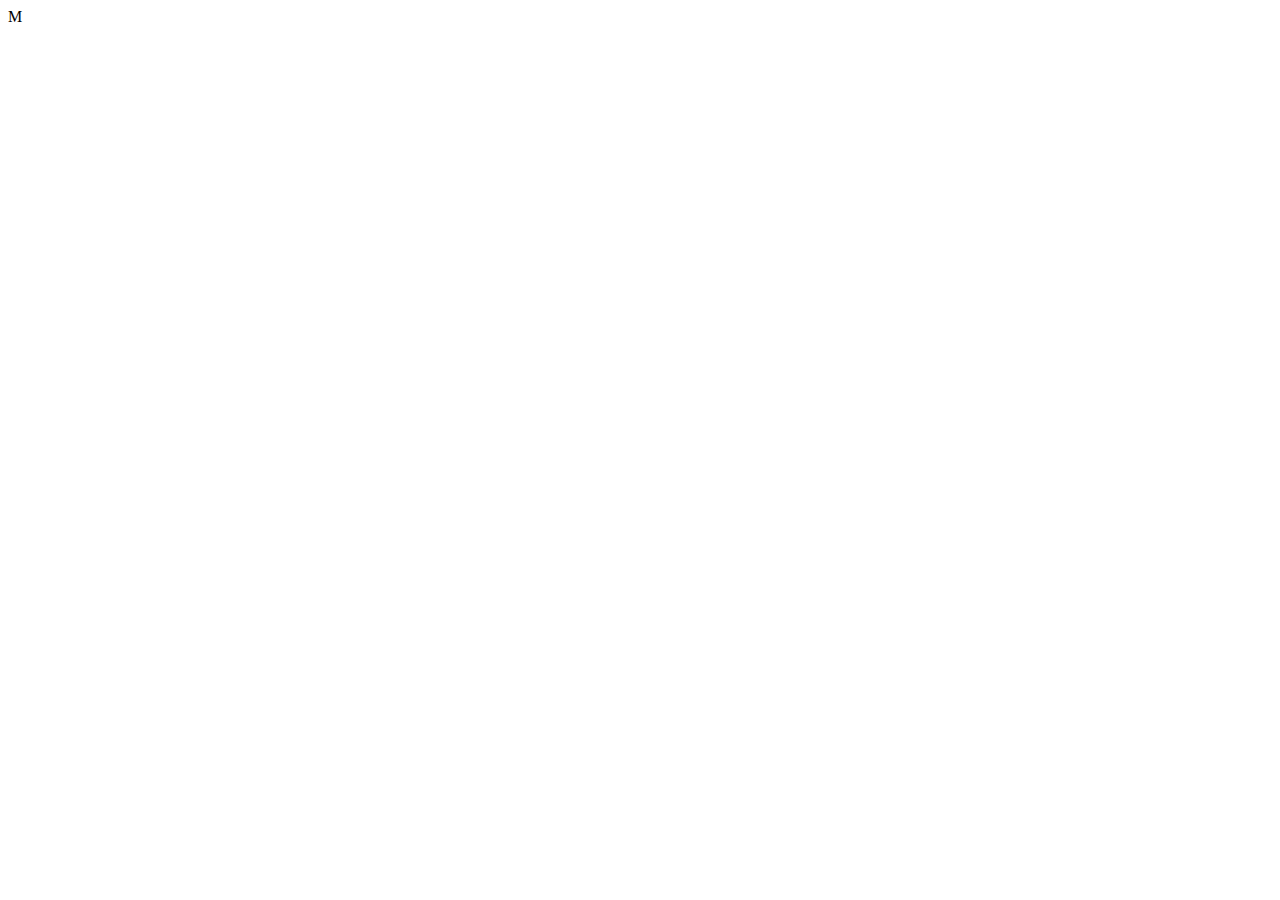
==== Minigames/key_type/index.html @ bd4b31ad "key type minigame, generate letter, test JS" ====
<!DOCTYPE html>
<html lang="en">
<head>
    <meta charset="UTF-8">
    <meta http-equiv="X-UA-Compatible" content="IE=edge">
    <meta name="viewport" content="width=device-width, initial-scale=1.0">
    <title>Key type || MINIGAME </title>
</head>
<body>
    <div id="key">
     M
    </div>
    <script src="index.js"></script>
</body>
</html>
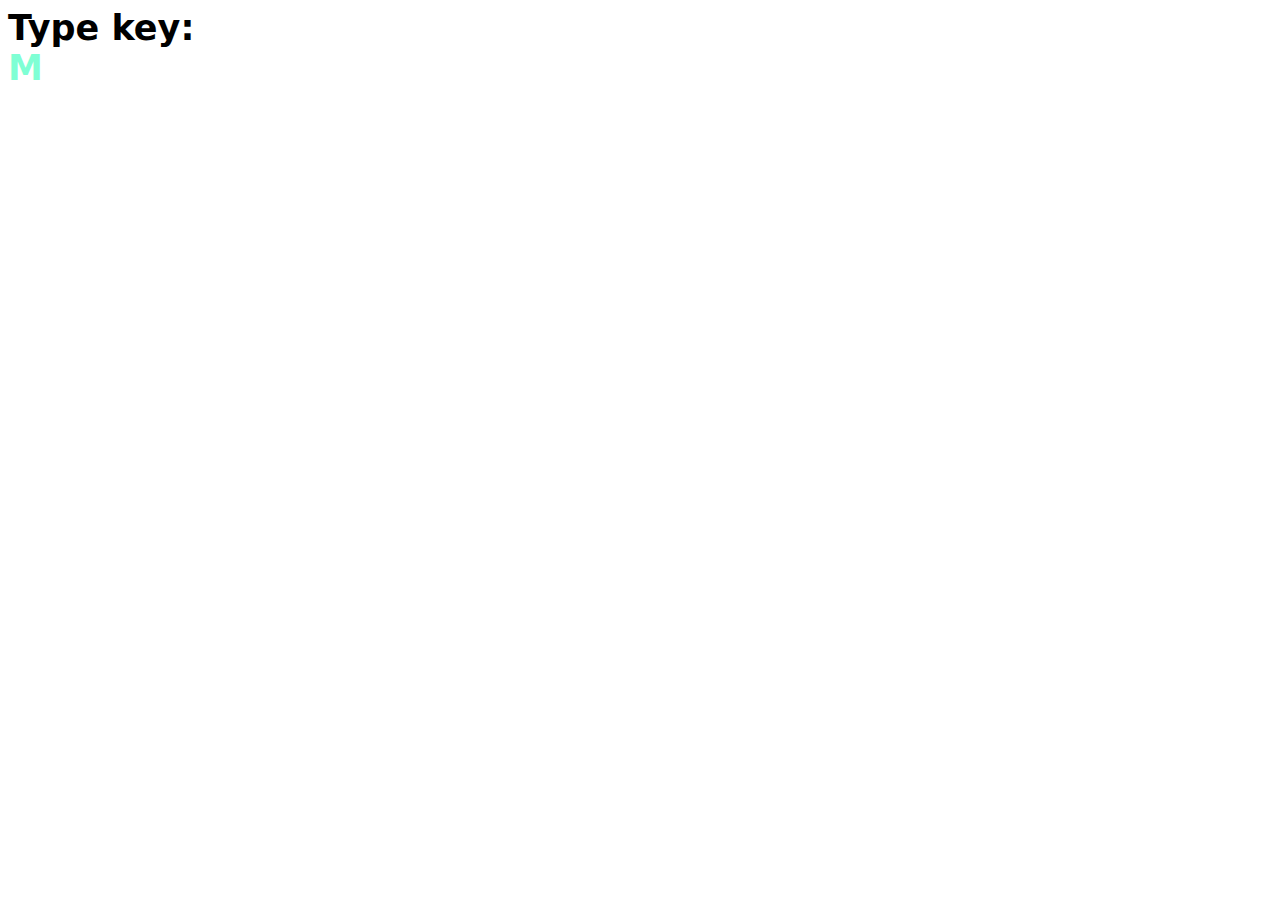
==== commit 1c5148c2: "new minigame" ====
--- a/Minigames/key_type/index.html
+++ b/Minigames/key_type/index.html
@@ -5,8 +5,10 @@
     <meta http-equiv="X-UA-Compatible" content="IE=edge">
     <meta name="viewport" content="width=device-width, initial-scale=1.0">
     <title>Key type || MINIGAME </title>
+    <link rel="stylesheet" href="index.css">
 </head>
 <body>
+    <span class="text">Type key:</span>
     <div id="key">
      M
     </div>
--- a/Minigames/key_type/index.css
+++ b/Minigames/key_type/index.css
@@ -0,0 +1,12 @@
+#key{
+    font-family: system-ui, -apple-system, BlinkMacSystemFont, 'Segoe UI', Roboto, Oxygen, Ubuntu, Cantarell, 'Open Sans', 'Helvetica Neue', sans-serif;
+    font-size: 35px;
+    font-weight: 800;
+    color: aquamarine;
+}
+
+.text{
+    font-family: system-ui, -apple-system, BlinkMacSystemFont, 'Segoe UI', Roboto, Oxygen, Ubuntu, Cantarell, 'Open Sans', 'Helvetica Neue', sans-serif;
+    font-size: 35px;
+    font-weight: 800;
+}